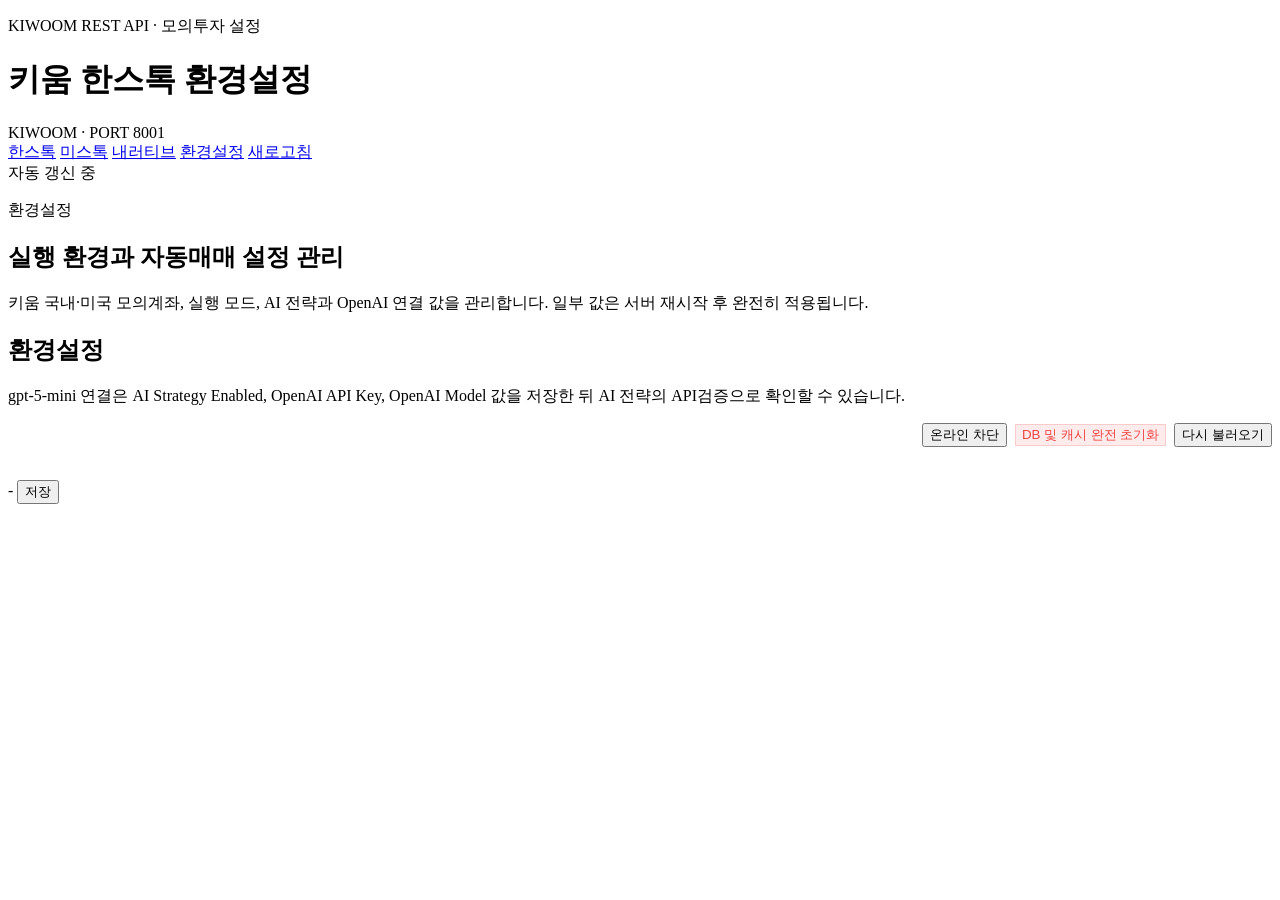
==== web/templates/env_settings.html @ 71b940f0 "한스톡 독립 서비스 초기 구성" ====
<!DOCTYPE html>
<html lang="ko">

<head>
    <meta charset="UTF-8">
    <meta name="viewport" content="width=device-width, initial-scale=1.0, user-scalable=no, viewport-fit=cover">
    <meta name="apple-mobile-web-app-capable" content="yes">
    <meta name="apple-mobile-web-app-status-bar-style" content="black-translucent">
    <meta name="theme-color" content="#3b0a0a">
    <title>키움 한스톡 환경설정</title>
    <link rel="preconnect" href="https://fonts.googleapis.com">
    <link rel="preconnect" href="https://fonts.gstatic.com" crossorigin>
    <link href="https://fonts.googleapis.com/css2?family=Outfit:wght@400;500;600;700&family=JetBrains+Mono:wght@400;500;600;700&family=Noto+Sans+KR:wght@400;500;700&display=swap" rel="stylesheet">
    <link rel="stylesheet" href="/static/css/style.css?v=40">
    <style>
        .env-tabs {
            display: flex;
            gap: 0.5rem;
            margin-bottom: 1.5rem;
            border-bottom: 1px solid rgba(255, 255, 255, 0.08);
            padding-bottom: 0.5rem;
            overflow-x: auto;
        }
        .env-tab-button {
            background: none;
            border: none;
            color: #9ca3af;
            padding: 0.6rem 1.2rem;
            font-size: 0.95rem;
            font-weight: 500;
            cursor: pointer;
            border-radius: 6px;
            transition: all 0.2s ease;
            white-space: nowrap;
        }
        .env-tab-button:hover {
            color: #f3f4f6;
            background: rgba(255, 255, 255, 0.05);
        }
        .env-tab-button.active {
            color: #60a5fa;
            background: rgba(96, 165, 250, 0.1);
            font-weight: 600;
        }
        .env-input-with-unit {
            display: flex;
            align-items: center;
            gap: 0.5rem;
        }
        .env-input-with-unit input,
        .env-input-with-unit select {
            flex: 1 1 auto;
            min-width: 0;
        }
        .env-input-unit {
            flex: 0 0 auto;
            min-width: 3rem;
            padding: 0.45rem 0.6rem;
            border: 1px solid rgba(148, 163, 184, 0.18);
            border-radius: 0.5rem;
            background: rgba(15, 23, 42, 0.55);
            color: #cbd5e1;
            font-size: 0.82rem;
            text-align: center;
        }
    </style>
</head>

<body class="kiwoom-dashboard">
    <div class="dashboard-container">
        <header class="app-header">
            <div>
                <p class="eyebrow">KIWOOM REST API · 모의투자 설정</p>
                <h1>키움 한스톡 <span class="highlight">환경설정</span></h1>
                <span class="kiwoom-service-badge">KIWOOM · PORT 8001</span>
            </div>
            <div class="header-actions">
                <a class="nav-button" href="/">한스톡</a>
                <a class="nav-button" href="/mistock">미스톡</a>
                <a class="nav-button" href="/narrative-momentum">내러티브</a>
                <a class="nav-button" href="/env-settings">환경설정</a>
                <a class="nav-button" href="javascript:window.location.reload()">새로고침</a>
                <div class="status-indicator">
                    <span class="dot live"></span> 자동 갱신 중
                </div>
            </div>
        </header>

        <main>
            <section class="status-banner" id="status-banner" hidden></section>

            <section class="card glass page-banner">
                <div>
                    <p class="eyebrow">환경설정</p>
                    <h2>실행 환경과 자동매매 설정 관리</h2>
                    <p class="section-help">키움 국내·미국 모의계좌, 실행 모드, AI 전략과 OpenAI 연결 값을 관리합니다. 일부 값은 서버 재시작 후 완전히 적용됩니다.</p>
                </div>
            </section>

            <section class="card glass env-page-panel">
                <div class="panel-header split-header">
                    <div>
                        <h2>환경설정</h2>
                        <p class="section-help">gpt-5-mini 연결은 AI Strategy Enabled, OpenAI API Key, OpenAI Model 값을 저장한 뒤 AI 전략의 API검증으로 확인할 수 있습니다.</p>
                    </div>
                    <div style="display: flex; gap: 0.5rem; align-items: center; flex-wrap: wrap; justify-content: flex-end;">
                        <button type="button" id="btn-env-online-block" class="button-ghost">온라인 차단</button>
                        <button type="button" id="btn-env-reset-db" class="button-ghost" style="background-color: rgba(239, 68, 68, 0.1); color: #ef4444; border: 1px solid rgba(239, 68, 68, 0.2); transition: all 0.2s ease;">DB 및 캐시 완전 초기화</button>
                        <button type="button" id="btn-env-reload" class="button-ghost">다시 불러오기</button>
                    </div>
                </div>
                <div class="env-tabs" id="env-tabs"></div>
                <form id="env-form" class="env-form">
                    <div class="env-grid env-page-grid" id="env-grid"></div>
                    <div class="env-actions">
                        <span class="time-muted" id="env-meta">-</span>
                        <button type="submit" id="btn-env-save">저장</button>
                    </div>
                </form>
            </section>
        </main>
    </div>

    <script src="/static/js/button_audit.js?v=6"></script>
    <script src="/static/js/environment_badge.js?v=1"></script>
    <script src="/static/js/env_settings.js?v=13"></script>
</body>

</html>
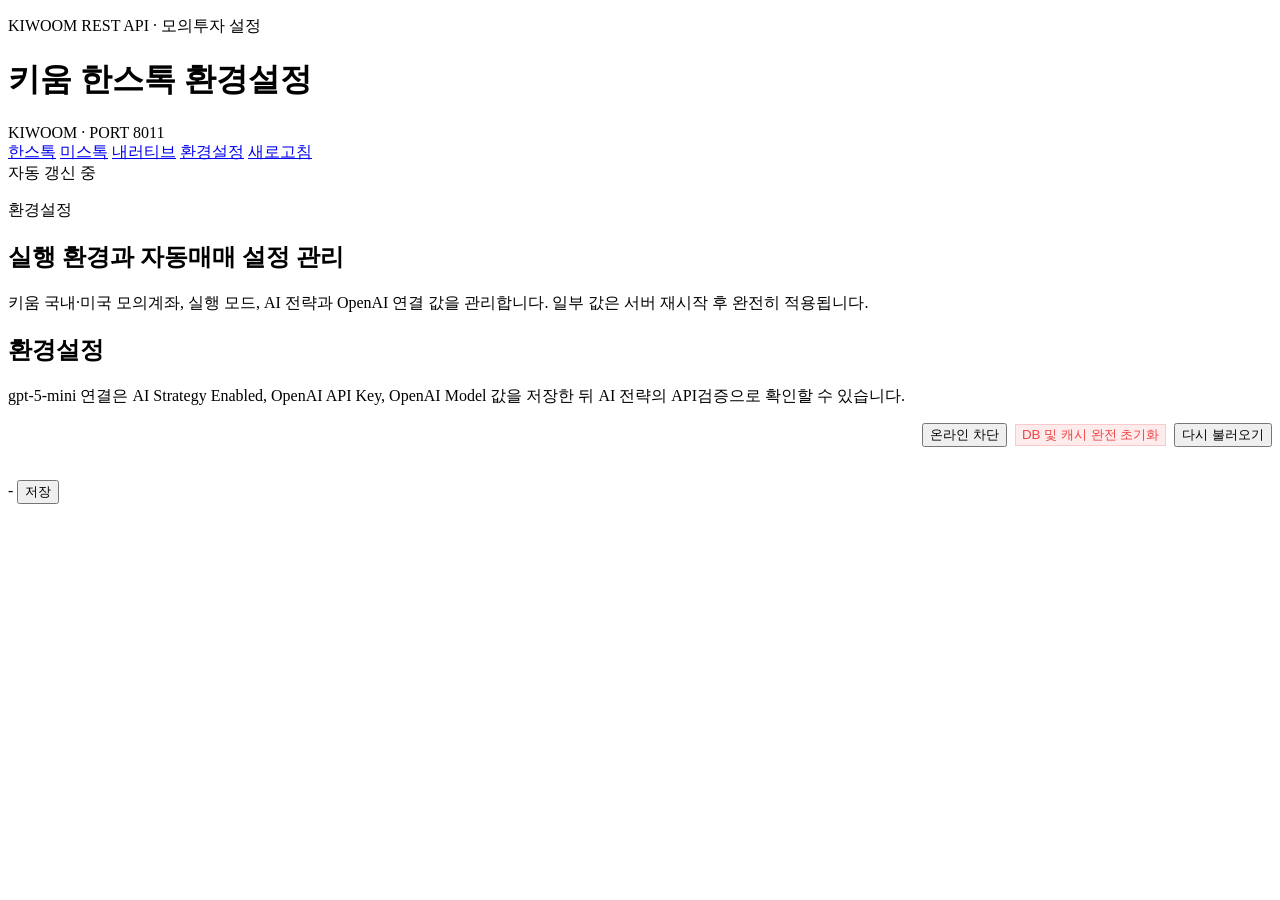
==== commit a941e1b4: "국내 전용 서비스 격리 재점검" ====
--- a/web/templates/env_settings.html
+++ b/web/templates/env_settings.html
@@ -72,7 +72,7 @@
             <div>
                 <p class="eyebrow">KIWOOM REST API · 모의투자 설정</p>
                 <h1>키움 한스톡 <span class="highlight">환경설정</span></h1>
-                <span class="kiwoom-service-badge">KIWOOM · PORT 8001</span>
+                <span class="kiwoom-service-badge">KIWOOM · PORT 8011</span>
             </div>
             <div class="header-actions">
                 <a class="nav-button" href="/">한스톡</a>
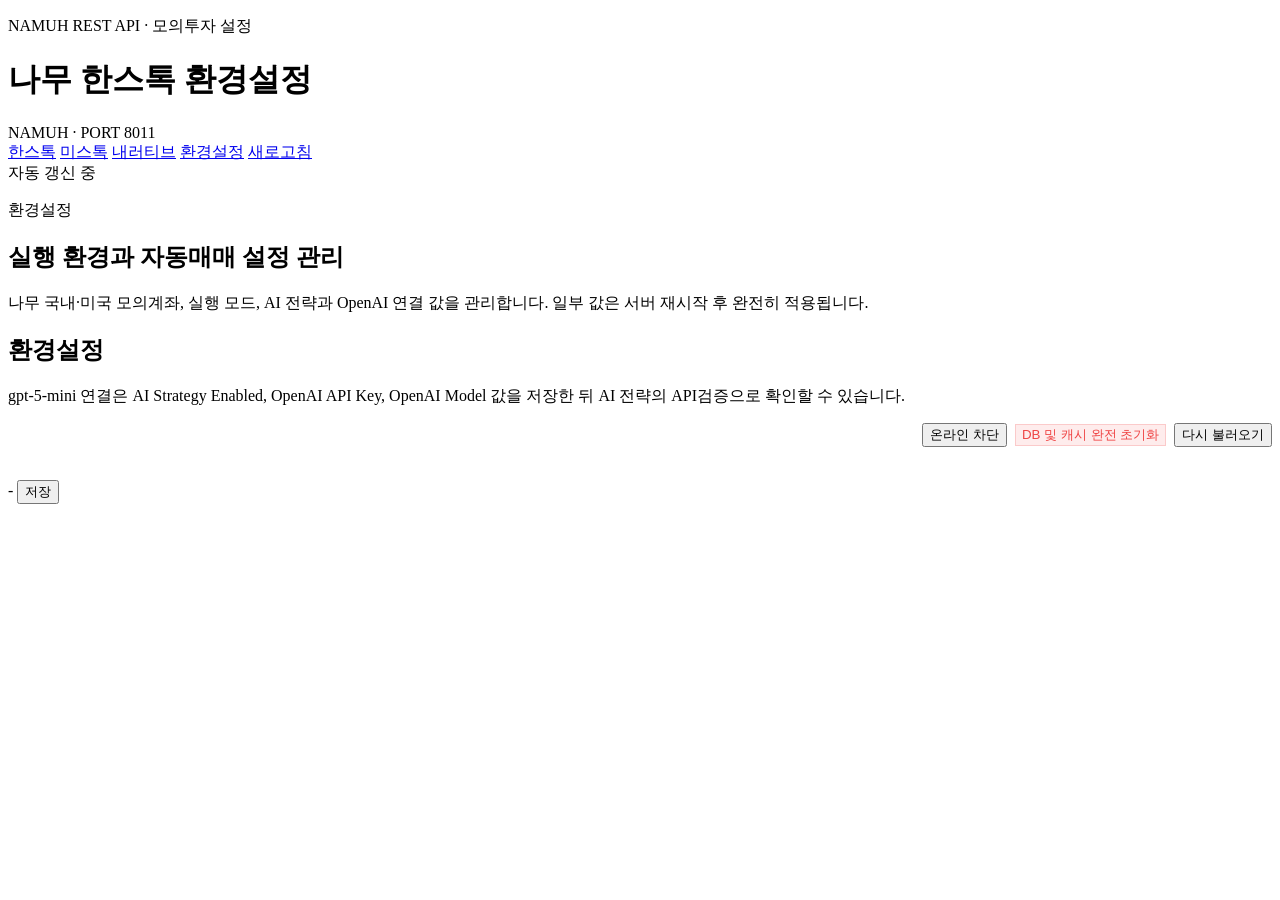
==== commit 7741cf71: "나무 NHPLUG 증권사 연동 전환" ====
--- a/web/templates/env_settings.html
+++ b/web/templates/env_settings.html
@@ -7,7 +7,7 @@
     <meta name="apple-mobile-web-app-capable" content="yes">
     <meta name="apple-mobile-web-app-status-bar-style" content="black-translucent">
     <meta name="theme-color" content="#3b0a0a">
-    <title>키움 한스톡 환경설정</title>
+    <title>나무 한스톡 환경설정</title>
     <link rel="preconnect" href="https://fonts.googleapis.com">
     <link rel="preconnect" href="https://fonts.gstatic.com" crossorigin>
     <link href="https://fonts.googleapis.com/css2?family=Outfit:wght@400;500;600;700&family=JetBrains+Mono:wght@400;500;600;700&family=Noto+Sans+KR:wght@400;500;700&display=swap" rel="stylesheet">
@@ -66,13 +66,13 @@
     </style>
 </head>
 
-<body class="kiwoom-dashboard">
+<body class="namuh-dashboard">
     <div class="dashboard-container">
         <header class="app-header">
             <div>
-                <p class="eyebrow">KIWOOM REST API · 모의투자 설정</p>
-                <h1>키움 한스톡 <span class="highlight">환경설정</span></h1>
-                <span class="kiwoom-service-badge">KIWOOM · PORT 8011</span>
+                <p class="eyebrow">NAMUH REST API · 모의투자 설정</p>
+                <h1>나무 한스톡 <span class="highlight">환경설정</span></h1>
+                <span class="namuh-service-badge">NAMUH · PORT 8011</span>
             </div>
             <div class="header-actions">
                 <a class="nav-button" href="/">한스톡</a>
@@ -93,7 +93,7 @@
                 <div>
                     <p class="eyebrow">환경설정</p>
                     <h2>실행 환경과 자동매매 설정 관리</h2>
-                    <p class="section-help">키움 국내·미국 모의계좌, 실행 모드, AI 전략과 OpenAI 연결 값을 관리합니다. 일부 값은 서버 재시작 후 완전히 적용됩니다.</p>
+                    <p class="section-help">나무 국내·미국 모의계좌, 실행 모드, AI 전략과 OpenAI 연결 값을 관리합니다. 일부 값은 서버 재시작 후 완전히 적용됩니다.</p>
                 </div>
             </section>
 
